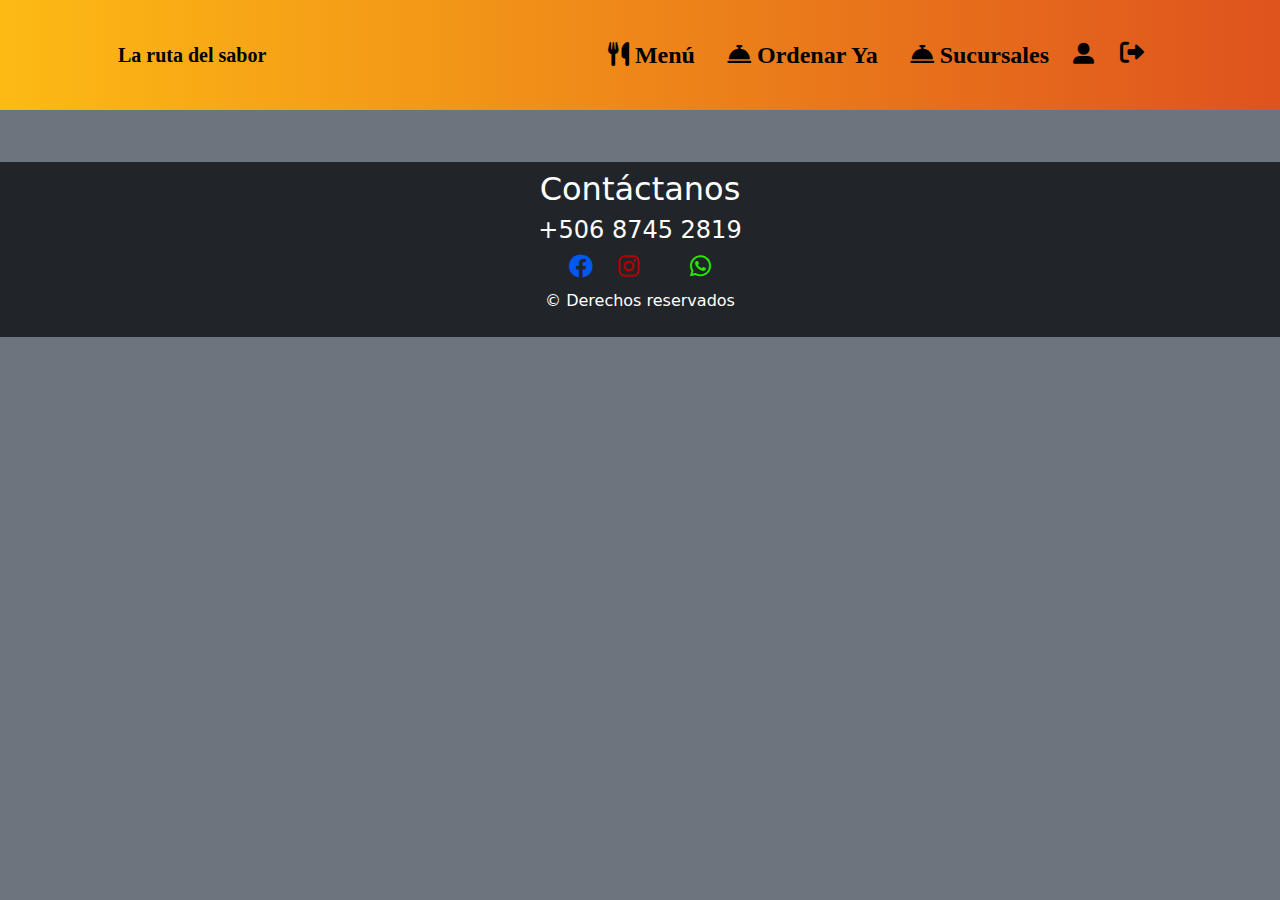
==== index.html @ a536c09b "Creacion Index responsivo y css." ====
<!DOCTYPE html>
<html xmlns="http://www.w3.org/1999/xhtml">

<head>
    <title>PaMonchar</title>
    <meta charset="UTF-8" />
    <meta name="viewport" content="width=device-width, initial-scale=1, shrink-to-fit=no" />
    <meta name="description" content="" />
    <meta name="author" content="" />
    <link href="https://cdn.jsdelivr.net/npm/bootstrap@5.1.3/dist/css/bootstrap.min.css" rel="stylesheet" />
    <link href="https://cdnjs.cloudflare.com/ajax/libs/font-awesome/6.0.0-beta3/css/all.min.css" rel="stylesheet" />

    <link rel="icon" type="image/x-icon" href="assets/favicon.ico" />
    <!-- Custom Google font-->
    <link rel="preconnect" href="https://fonts.googleapis.com" />
    <link rel="preconnect" href="https://fonts.gstatic.com" crossorigin />
    <link
        href="https://fonts.googleapis.com/css2?family=Plus+Jakarta+Sans:wght@100;200;300;400;500;600;700;800;900&amp;display=swap"
        rel="stylesheet" />
    <!-- Bootstrap icons-->
    <link href="https://cdn.jsdelivr.net/npm/bootstrap-icons@1.8.1/font/bootstrap-icons.css" rel="stylesheet" />
    <!-- Core theme CSS (includes Bootstrap)-->
    <link href="css/styles.css" rel="stylesheet" />

    <script src="/js/rutinas.js" type="text/javascript"></script>
    <script src="https://code.jquery.com/jquery-3.6.0.min.js"></script>
    <script src="https://cdn.jsdelivr.net/npm/@popperjs/core@2.9.2/dist/umd/popper.min.js"></script>
    <script src="https://cdn.jsdelivr.net/npm/bootstrap@5.1.3/dist/js/bootstrap.min.js"></script>
</head>

<body class="d-flex flex-column h-100 bg-secondary">
    <!-- 1 Fragmento tabla de navegación -->
    <main class="flex-shrink-0">

        <nav class="navbar navbar-expand-lg py-3" style="background: linear-gradient(to right, #fdba14, #df531e); height: 110px; display: flex; justify-content: center; align-items: center;">
            <div class="container px-5" style="font-family:fantasy">
                <a class="navbar-brand" href="index.html"><span class="fw-bolder " style="color: #000000;">La ruta del
                        sabor</span></a>
                <button class="navbar-toggler" type="button" data-bs-toggle="collapse"
                    data-bs-target="#navbarSupportedContent" aria-controls="navbarSupportedContent"
                    aria-expanded="false" aria-label="Toggle navigation"><span
                        class="navbar-toggler-icon"></span></button>
                <div class="collapse navbar-collapse" id="navbarSupportedContent">
                    <ul class="navbar-nav ms-auto mb-2 mb-lg-0 small fw-bolder">
                        <li class="nav-item px-2" style="font-family:fantasy; font-size: 24px;">
                            <a class="nav-link" href="/pruebas/listado2" 
                               style="color: #000000;"
                               onmouseover="this.style.color = '#ffffff ';" 
                               onmouseout="this.style.color = '#000000';">
                                <i class="fas fa-utensils"></i> Menú
                            </a>
                        </li>
                        <li class="nav-item px-2" style="font-family:fantasy; font-size: 24px;">
                            <a class="nav-link" href="/pruebas/listado" 
                               style="color: #000000;"
                               onmouseover="this.style.color = '#ffffff ';" 
                               onmouseout="this.style.color = '#000000';">
                                <i class="fas fa-concierge-bell"></i> Ordenar Ya
                            </a>
                        </li>
                        <li class="nav-item px-2" style="font-family:fantasy; font-size: 24px;">
                            <a class="nav-link" href="/pruebas/listado" 
                               style="color: #000000;"
                               onmouseover="this.style.color = '#ffffff ';" 
                               onmouseout="this.style.color = '#000000';">
                                <i class="fas fa-concierge-bell"></i> Sucursales
                            </a>
                        </li>

                        <li class="nav-item my-auto text-white">
                            <a class="nav-menu-link nav-link"
                               href="/login"
                               style="color: #000000;"
                               onmouseover="this.style.color = '#ffffff ';" 
                               onmouseout="this.style.color = '#000000';">
                                <i class="fa fa-user-alt" style="font-size: 1.5em;"></i>
                            </a>
                        </li>
                        <ul class="navbar-nav">     
                            <li class="nav-item my-auto text-black mt-1" style="margin: 0 5px;"> 
                                <form method="post" action="/logout">
                                    <button class="btn"   
                                            style="color: #000000;"
                                            onmouseover="this.style.color = '#ffffff ';" 
                                            onmouseout="this.style.color = '#000000';">
                                        <i class="fas fa-right-from-bracket" style="font-size: 1.5em;"></i> 
                                    </button>  
                                </form>
                            </li>
                        </ul>
                    </ul>
                </div>
            </div>
        </nav>

    </main>

    <header class="header">




    </header>
    <!-- 10 footer -->
    <footer class="bg-dark text-white p-2 text-center" style="margin-top: 52px">
        <h2>Contáctanos</h2>
        <h4>+506 8745 2819</h4>
        <div style="margin: 10px 0;">
            <i class="fa-brands fa-facebook fa-xl" style="color: #0058f0; margin: 0 10px;"></i>
            <i class="fa-brands fa-instagram fa-xl" style="color: #b00303; margin: 0 10px;"></i>
            <i class="fa-brands fa-x-twitter fa-xl" style="color: #ffffff; margin: 0 10px;"></i>
            <i class="fa-brands fa-whatsapp fa-xl" style="color: #28e901; margin: 0 10px;"></i>
        </div>
        <p style="margin-top: 8px">© Derechos reservados</p>
    </footer>
</body>

</html>
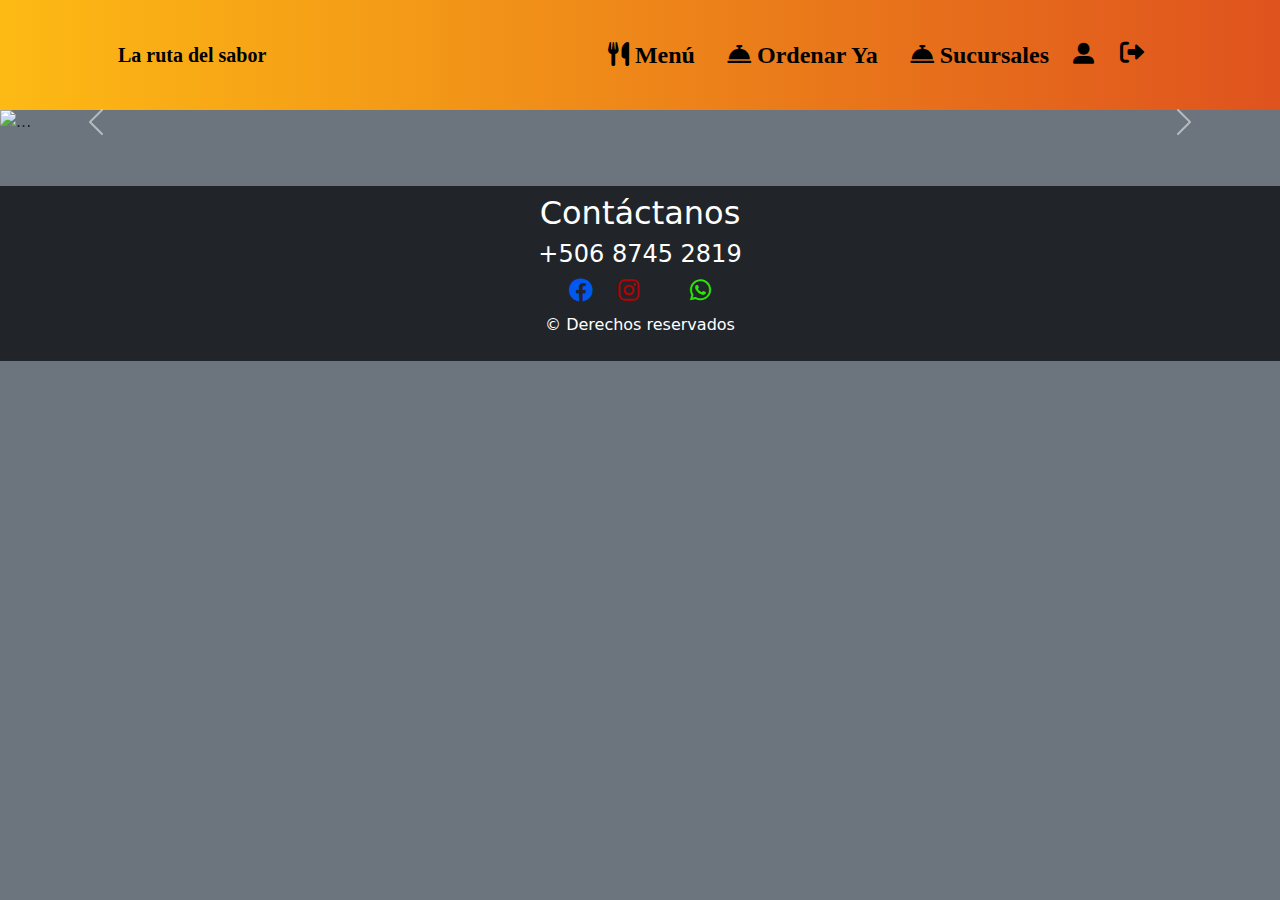
==== commit 06406855: "carrusel prueba" ====
--- a/index.html
+++ b/index.html
@@ -95,12 +95,27 @@
 
     </main>
 
-    <header class="header">
-
-
-
-
-    </header>
+    <div id="carouselExample" class="carousel slide">
+        <div class="carousel-inner">
+          <div class="carousel-item active">
+            <img src="..." class="d-block w-100" alt="...">
+          </div>
+          <div class="carousel-item">
+            <img src="..." class="d-block w-100" alt="...">
+          </div>
+          <div class="carousel-item">
+            <img src="..." class="d-block w-100" alt="...">
+          </div>
+        </div>
+        <button class="carousel-control-prev" type="button" data-bs-target="#carouselExample" data-bs-slide="prev">
+          <span class="carousel-control-prev-icon" aria-hidden="true"></span>
+          <span class="visually-hidden">Previous</span>
+        </button>
+        <button class="carousel-control-next" type="button" data-bs-target="#carouselExample" data-bs-slide="next">
+          <span class="carousel-control-next-icon" aria-hidden="true"></span>
+          <span class="visually-hidden">Next</span>
+        </button>
+      </div>
     <!-- 10 footer -->
     <footer class="bg-dark text-white p-2 text-center" style="margin-top: 52px">
         <h2>Contáctanos</h2>
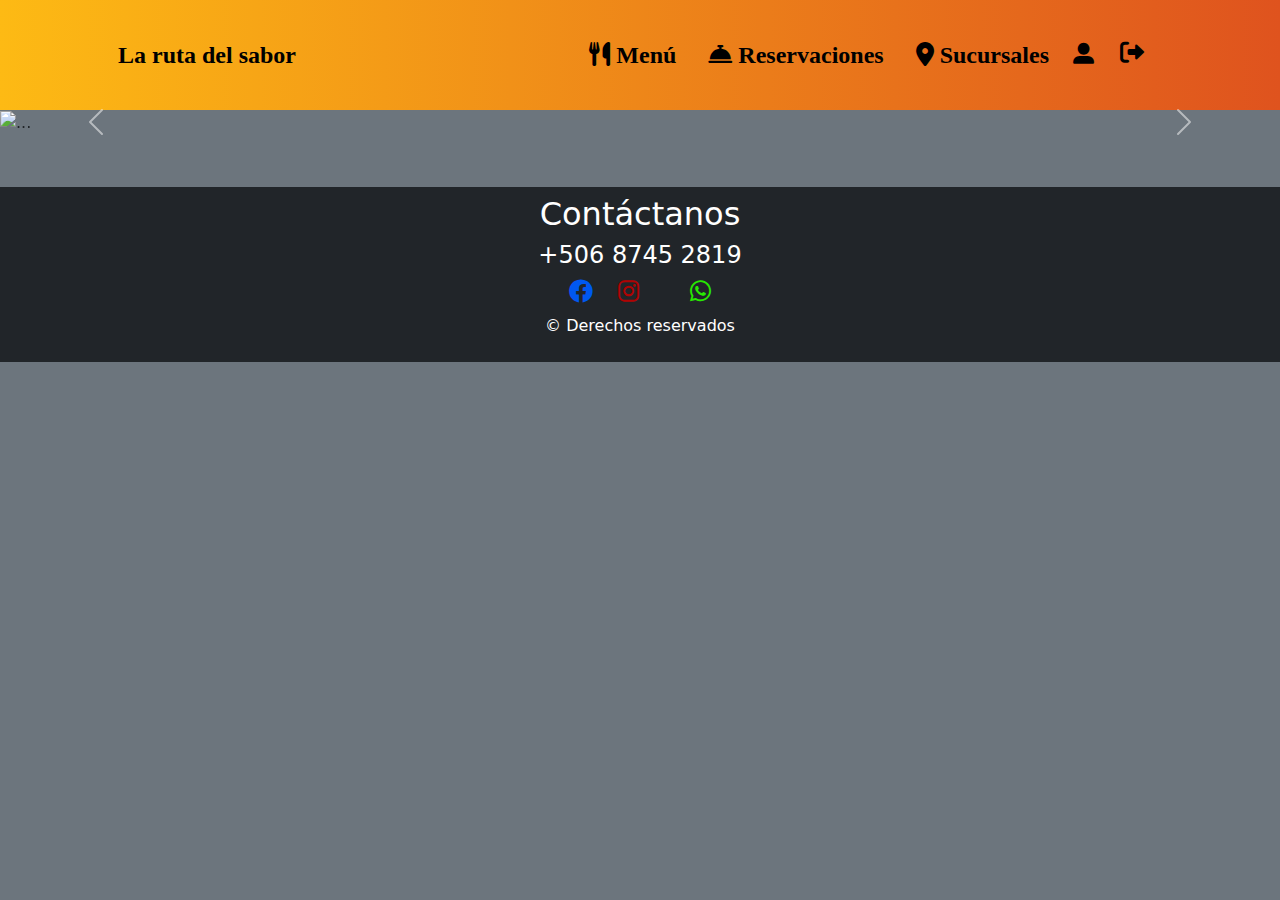
==== commit 0bc61533: "Enlaces de secciones Index y Sucursal." ====
--- a/index.html
+++ b/index.html
@@ -34,7 +34,7 @@
 
         <nav class="navbar navbar-expand-lg py-3" style="background: linear-gradient(to right, #fdba14, #df531e); height: 110px; display: flex; justify-content: center; align-items: center;">
             <div class="container px-5" style="font-family:fantasy">
-                <a class="navbar-brand" href="index.html"><span class="fw-bolder " style="color: #000000;">La ruta del
+                <a class="navbar-brand" href="./index.html"><span class="fw-bolder " style="color: #000000; font-size: 24px;">La ruta del
                         sabor</span></a>
                 <button class="navbar-toggler" type="button" data-bs-toggle="collapse"
                     data-bs-target="#navbarSupportedContent" aria-controls="navbarSupportedContent"
@@ -51,19 +51,19 @@
                             </a>
                         </li>
                         <li class="nav-item px-2" style="font-family:fantasy; font-size: 24px;">
-                            <a class="nav-link" href="/pruebas/listado" 
+                            <a class="nav-link" href="./sucursal.html" 
                                style="color: #000000;"
                                onmouseover="this.style.color = '#ffffff ';" 
                                onmouseout="this.style.color = '#000000';">
-                                <i class="fas fa-concierge-bell"></i> Ordenar Ya
+                                <i class="fas fa-concierge-bell"></i> Reservaciones
                             </a>
                         </li>
                         <li class="nav-item px-2" style="font-family:fantasy; font-size: 24px;">
-                            <a class="nav-link" href="/pruebas/listado" 
+                            <a class="nav-link" href="./sucursal.html" 
                                style="color: #000000;"
                                onmouseover="this.style.color = '#ffffff ';" 
                                onmouseout="this.style.color = '#000000';">
-                                <i class="fas fa-concierge-bell"></i> Sucursales
+                               <i class="fa-solid fa-location-dot"></i> Sucursales
                             </a>
                         </li>
 
@@ -97,15 +97,15 @@
 
     <div id="carouselExample" class="carousel slide">
         <div class="carousel-inner">
-          <div class="carousel-item active">
-            <img src="..." class="d-block w-100" alt="...">
-          </div>
-          <div class="carousel-item">
-            <img src="..." class="d-block w-100" alt="...">
-          </div>
-          <div class="carousel-item">
-            <img src="..." class="d-block w-100" alt="...">
-          </div>
+            <div class="carousel-item active">
+                <img src="https://th.bing.com/th/id/OIP.gdn8D0XxBBFdsFHOQkDVUwHaEK?rs=1&pid=ImgDetMain" class=".imagenCarrusel" alt="...">
+              </div>
+              <div class="carousel-item">
+                <img src="https://th.bing.com/th/id/OIP.6TvVRouyDxliUU-rS4Us3QHaFE?rs=1&pid=ImgDetMain" class=".imagenCarrusel" alt="...">
+              </div>
+              <div class="carousel-item">
+                <img src="https://images8.alphacoders.com/103/1032061.jpg"class=".imagenCarrusel" alt="...">
+              </div>
         </div>
         <button class="carousel-control-prev" type="button" data-bs-target="#carouselExample" data-bs-slide="prev">
           <span class="carousel-control-prev-icon" aria-hidden="true"></span>
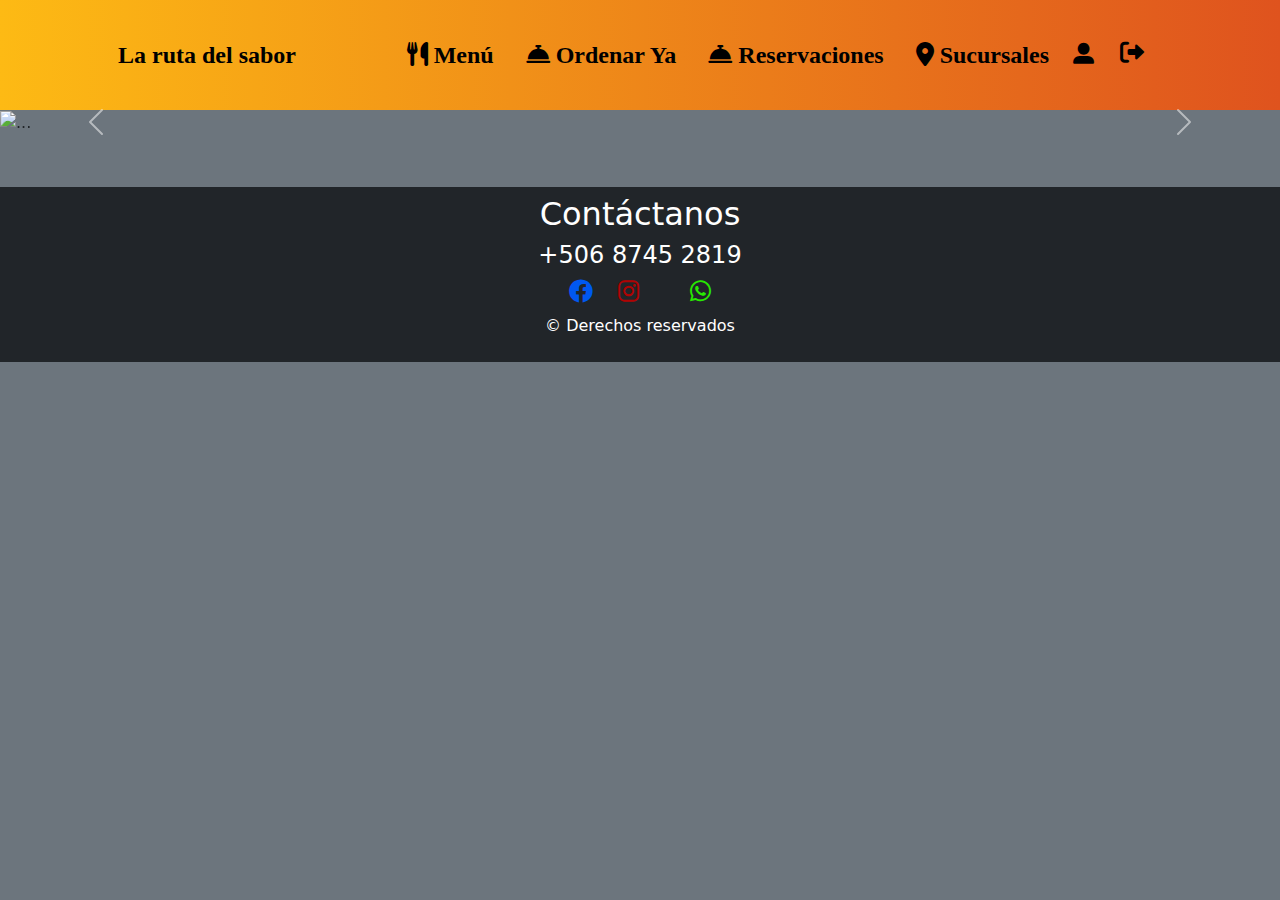
==== commit 179e907d: "MENU Y ORDENAR YA" ====
--- a/index.html
+++ b/index.html
@@ -43,13 +43,23 @@
                 <div class="collapse navbar-collapse" id="navbarSupportedContent">
                     <ul class="navbar-nav ms-auto mb-2 mb-lg-0 small fw-bolder">
                         <li class="nav-item px-2" style="font-family:fantasy; font-size: 24px;">
-                            <a class="nav-link" href="/pruebas/listado2" 
+                            <a class="nav-link" href="./menu.html" 
                                style="color: #000000;"
                                onmouseover="this.style.color = '#ffffff ';" 
                                onmouseout="this.style.color = '#000000';">
                                 <i class="fas fa-utensils"></i> Menú
                             </a>
                         </li>
+                        
+                        <li class="nav-item px-2" style="font-family:fantasy; font-size: 24px;">
+                            <a class="nav-link" href="./ordenar.html" 
+                               style="color: #000000;"
+                               onmouseover="this.style.color = '#ffffff ';" 
+                               onmouseout="this.style.color = '#000000';">
+                                <i class="fas fa-concierge-bell"></i> Ordenar Ya
+                            </a>
+                        </li>
+                        
                         <li class="nav-item px-2" style="font-family:fantasy; font-size: 24px;">
                             <a class="nav-link" href="./sucursal.html" 
                                style="color: #000000;"
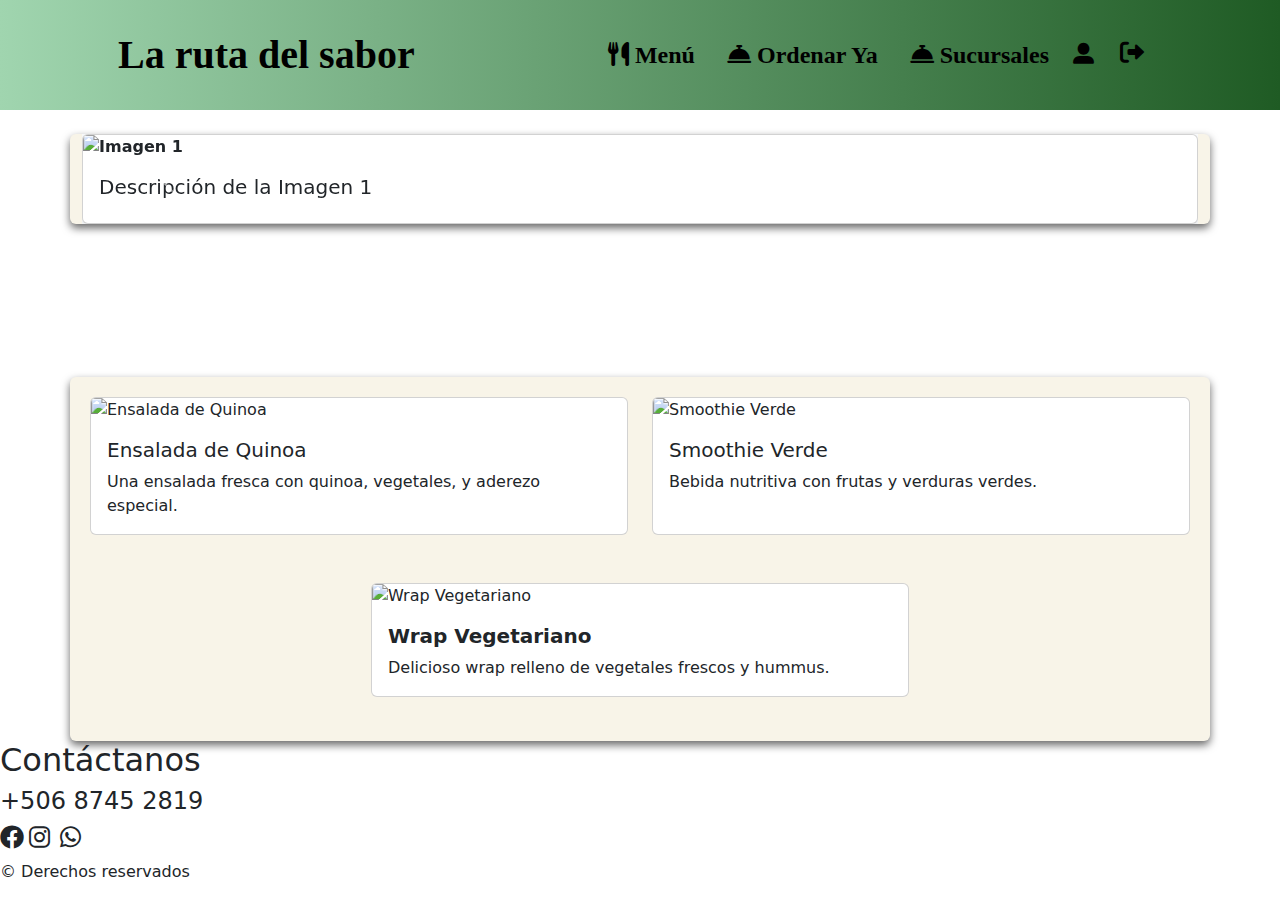
==== commit e201c1f6: "index" ====
--- a/index.html
+++ b/index.html
@@ -2,142 +2,200 @@
 <html xmlns="http://www.w3.org/1999/xhtml">
 
 <head>
-    <title>PaMonchar</title>
-    <meta charset="UTF-8" />
-    <meta name="viewport" content="width=device-width, initial-scale=1, shrink-to-fit=no" />
-    <meta name="description" content="" />
-    <meta name="author" content="" />
-    <link href="https://cdn.jsdelivr.net/npm/bootstrap@5.1.3/dist/css/bootstrap.min.css" rel="stylesheet" />
-    <link href="https://cdnjs.cloudflare.com/ajax/libs/font-awesome/6.0.0-beta3/css/all.min.css" rel="stylesheet" />
-
-    <link rel="icon" type="image/x-icon" href="assets/favicon.ico" />
-    <!-- Custom Google font-->
-    <link rel="preconnect" href="https://fonts.googleapis.com" />
-    <link rel="preconnect" href="https://fonts.gstatic.com" crossorigin />
-    <link
-        href="https://fonts.googleapis.com/css2?family=Plus+Jakarta+Sans:wght@100;200;300;400;500;600;700;800;900&amp;display=swap"
-        rel="stylesheet" />
-    <!-- Bootstrap icons-->
-    <link href="https://cdn.jsdelivr.net/npm/bootstrap-icons@1.8.1/font/bootstrap-icons.css" rel="stylesheet" />
-    <!-- Core theme CSS (includes Bootstrap)-->
-    <link href="css/styles.css" rel="stylesheet" />
-
-    <script src="/js/rutinas.js" type="text/javascript"></script>
-    <script src="https://code.jquery.com/jquery-3.6.0.min.js"></script>
-    <script src="https://cdn.jsdelivr.net/npm/@popperjs/core@2.9.2/dist/umd/popper.min.js"></script>
-    <script src="https://cdn.jsdelivr.net/npm/bootstrap@5.1.3/dist/js/bootstrap.min.js"></script>
+  <title>PaMonchar</title>
+  <meta charset="UTF-8" />
+  <meta name="viewport" content="width=device-width, initial-scale=1, shrink-to-fit=no" />
+  <meta name="description" content="" />
+  <meta name="author" content="" />
+  <link href="https://cdn.jsdelivr.net/npm/bootstrap@5.1.3/dist/css/bootstrap.min.css" rel="stylesheet" />
+  <link href="https://cdnjs.cloudflare.com/ajax/libs/font-awesome/6.0.0-beta3/css/all.min.css" rel="stylesheet" />
+
+  <link rel="icon" type="image/x-icon" href="assets/favicon.ico" />
+  <!-- Custom Google font-->
+  <link rel="preconnect" href="https://fonts.googleapis.com" />
+  <link rel="preconnect" href="https://fonts.gstatic.com" crossorigin />
+  <link
+    href="https://fonts.googleapis.com/css2?family=Plus+Jakarta+Sans:wght@100;200;300;400;500;600;700;800;900&amp;display=swap"
+    rel="stylesheet" />
+  <!-- Bootstrap icons-->
+  <link href="https://cdn.jsdelivr.net/npm/bootstrap-icons@1.8.1/font/bootstrap-icons.css" rel="stylesheet" />
+  <!-- Core theme CSS (includes Bootstrap)-->
+  <link rel="stylesheet" type="text/css" href="style.css">
+
+  <script src="/js/rutinas.js" type="text/javascript"></script>
+  <script src="https://code.jquery.com/jquery-3.6.0.min.js"></script>
+  <script src="https://cdn.jsdelivr.net/npm/@popperjs/core@2.9.2/dist/umd/popper.min.js"></script>
+  <script src="https://cdn.jsdelivr.net/npm/bootstrap@5.1.3/dist/js/bootstrap.min.js"></script>
 </head>
 
-<body class="d-flex flex-column h-100 bg-secondary">
-    <!-- 1 Fragmento tabla de navegación -->
-    <main class="flex-shrink-0">
-
-        <nav class="navbar navbar-expand-lg py-3" style="background: linear-gradient(to right, #fdba14, #df531e); height: 110px; display: flex; justify-content: center; align-items: center;">
-            <div class="container px-5" style="font-family:fantasy">
-                <a class="navbar-brand" href="./index.html"><span class="fw-bolder " style="color: #000000; font-size: 24px;">La ruta del
-                        sabor</span></a>
-                <button class="navbar-toggler" type="button" data-bs-toggle="collapse"
-                    data-bs-target="#navbarSupportedContent" aria-controls="navbarSupportedContent"
-                    aria-expanded="false" aria-label="Toggle navigation"><span
-                        class="navbar-toggler-icon"></span></button>
-                <div class="collapse navbar-collapse" id="navbarSupportedContent">
-                    <ul class="navbar-nav ms-auto mb-2 mb-lg-0 small fw-bolder">
-                        <li class="nav-item px-2" style="font-family:fantasy; font-size: 24px;">
-                            <a class="nav-link" href="./menu.html" 
-                               style="color: #000000;"
-                               onmouseover="this.style.color = '#ffffff ';" 
-                               onmouseout="this.style.color = '#000000';">
-                                <i class="fas fa-utensils"></i> Menú
-                            </a>
-                        </li>
-                        
-                        <li class="nav-item px-2" style="font-family:fantasy; font-size: 24px;">
-                            <a class="nav-link" href="./ordenar.html" 
-                               style="color: #000000;"
-                               onmouseover="this.style.color = '#ffffff ';" 
-                               onmouseout="this.style.color = '#000000';">
-                                <i class="fas fa-concierge-bell"></i> Ordenar Ya
-                            </a>
-                        </li>
-                        
-                        <li class="nav-item px-2" style="font-family:fantasy; font-size: 24px;">
-                            <a class="nav-link" href="./sucursal.html" 
-                               style="color: #000000;"
-                               onmouseover="this.style.color = '#ffffff ';" 
-                               onmouseout="this.style.color = '#000000';">
-                                <i class="fas fa-concierge-bell"></i> Reservaciones
-                            </a>
-                        </li>
-                        <li class="nav-item px-2" style="font-family:fantasy; font-size: 24px;">
-                            <a class="nav-link" href="./sucursal.html" 
-                               style="color: #000000;"
-                               onmouseover="this.style.color = '#ffffff ';" 
-                               onmouseout="this.style.color = '#000000';">
-                               <i class="fa-solid fa-location-dot"></i> Sucursales
-                            </a>
-                        </li>
-
-                        <li class="nav-item my-auto text-white">
-                            <a class="nav-menu-link nav-link"
-                               href="/login"
-                               style="color: #000000;"
-                               onmouseover="this.style.color = '#ffffff ';" 
-                               onmouseout="this.style.color = '#000000';">
-                                <i class="fa fa-user-alt" style="font-size: 1.5em;"></i>
-                            </a>
-                        </li>
-                        <ul class="navbar-nav">     
-                            <li class="nav-item my-auto text-black mt-1" style="margin: 0 5px;"> 
-                                <form method="post" action="/logout">
-                                    <button class="btn"   
-                                            style="color: #000000;"
-                                            onmouseover="this.style.color = '#ffffff ';" 
-                                            onmouseout="this.style.color = '#000000';">
-                                        <i class="fas fa-right-from-bracket" style="font-size: 1.5em;"></i> 
-                                    </button>  
-                                </form>
-                            </li>
-                        </ul>
-                    </ul>
+<body class="d-flex flex-column h-100 --bs-emphasis-color">
+
+  <!-- 1 Fragmento tabla de navegación -->
+  <main class="flex-shrink-0">
+
+    <nav class="navbar navbar-expand-lg py-3"
+      style="background: linear-gradient(to right, #a0d5af,#1f5b24 ); height: 110px; display: flex; justify-content: center; align-items: center;">
+      <div class="container px-5" style="font-family:fantasy">
+        <a class="navbar-brand" href="index.html"><span class="fw-bolder " style="font-size: 40px; color: #000000;">La ruta del
+            sabor</span></a>
+        <button class="navbar-toggler" type="button" data-bs-toggle="collapse" data-bs-target="#navbarSupportedContent"
+          aria-controls="navbarSupportedContent" aria-expanded="false" aria-label="Toggle navigation"><span
+            class="navbar-toggler-icon"></span></button>
+            
+        <div class="collapse navbar-collapse" id="navbarSupportedContent">
+          <ul class="navbar-nav ms-auto mb-2 mb-lg-0 small fw-bolder">
+            <li class="nav-item px-2" style="font-family:fantasy; font-size: 24px;">
+              <a class="nav-link" href="./menu.html" style="color: #000000;"
+                onmouseover="this.style.color = '#ffffff ';" onmouseout="this.style.color = '#000000';">
+                <i class="fas fa-utensils"></i> Menú
+              </a>
+            </li>
+
+            <li class="nav-item px-2" style="font-family:fantasy; font-size: 24px;">
+              <a class="nav-link" href="./ordenar.html" style="color: #000000;"
+                onmouseover="this.style.color = '#ffffff ';" onmouseout="this.style.color = '#000000';">
+                <i class="fas fa-concierge-bell"></i> Ordenar Ya
+              </a>
+            </li>
+
+            <li class="nav-item px-2" style="font-family:fantasy; font-size: 24px;">
+              <a class="nav-link" href="./sucursal.html" style="color: #000000;"
+                onmouseover="this.style.color = '#ffffff ';" onmouseout="this.style.color = '#000000';">
+                <i class="fas fa-concierge-bell"></i> Sucursales
+              </a>
+            </li>
+
+            <li class="nav-item my-auto text-white">
+              <a class="nav-menu-link nav-link" href="/login" style="color: #000000;"
+                onmouseover="this.style.color = '#ffffff ';" onmouseout="this.style.color = '#000000';">
+                <i class="fa fa-user-alt" style="font-size: 1.5em;"></i>
+              </a>
+            </li>
+
+            <ul class="navbar-nav">
+              <li class="nav-item my-auto text-black mt-1" style="margin: 0 5px;">
+                <form method="post" action="/logout">
+                  <button class="btn" style="color: #000000;" onmouseover="this.style.color = '#ffffff ';"
+                    onmouseout="this.style.color = '#000000';">
+                    <i class="fas fa-right-from-bracket" style="font-size: 1.5em;"></i>
+                  </button>
+                </form>
+              </li>
+            </ul>
+
+          </ul>
+        </div>
+      </div>
+    </nav>
+
+  </main>
+<!-- Carrusel -->
+  <div class="card-body p-4">
+    <div class="container"
+      style="background-color: #f8f4e8; border: none; box-shadow: 0 4px 8px rgba(0, 0, 0, 0.6); border-radius: 0.375rem; color: #000; font-weight: bold;">
+      <div id="ofertasCarousel" class="carousel slide" data-bs-ride="carousel" style="background-color: #f8f9fa;">
+        <div class="carousel-inner">
+
+          <!-- Primera tarjeta -->
+          <div class="carousel-item active">
+            <div class="row row-cols-1 g-4">
+              <div class="col">
+                <div class="card h-100 shadow-sm">
+                  <img src="https://th.bing.com/th/id/OIP.gdn8D0XxBBFdsFHOQkDVUwHaEK?rs=1&pid=ImgDetMain"
+                    class="card-img-top" alt="Imagen 1">
+                    <div class="card-body">
+                    <h5 class="card-title">Descripción de la Imagen 1</h5>
+                  </div>
                 </div>
+              </div>
             </div>
-        </nav>
-
-    </main>
-
-    <div id="carouselExample" class="carousel slide">
-        <div class="carousel-inner">
-            <div class="carousel-item active">
-                <img src="https://th.bing.com/th/id/OIP.gdn8D0XxBBFdsFHOQkDVUwHaEK?rs=1&pid=ImgDetMain" class=".imagenCarrusel" alt="...">
+          </div>
+
+          <!-- Segunda tarjeta -->
+          <div class="carousel-item">
+            <div class="row row-cols-1 g-4">
+              <div class="col">
+                <div class="card h-100 shadow-sm">
+                  <img src="https://th.bing.com/th/id/OIP.6TvVRouyDxliUU-rS4Us3QHaFE?rs=1&pid=ImgDetMain"
+                    class="card-img-top" alt="Imagen 2">
+                  <div class="card-body">
+                    <h5 class="card-title">Descripción de la Imagen 2</h5>
+                  </div>
+                </div>
               </div>
-              <div class="carousel-item">
-                <img src="https://th.bing.com/th/id/OIP.6TvVRouyDxliUU-rS4Us3QHaFE?rs=1&pid=ImgDetMain" class=".imagenCarrusel" alt="...">
-              </div>
-              <div class="carousel-item">
-                <img src="https://images8.alphacoders.com/103/1032061.jpg"class=".imagenCarrusel" alt="...">
-              </div>
-        </div>
-        <button class="carousel-control-prev" type="button" data-bs-target="#carouselExample" data-bs-slide="prev">
+            </div>
+          </div>
+        </div>
+
+        <!-- Botones de control -->
+        <button class="carousel-control-prev" type="button" data-bs-target="#ofertasCarousel" data-bs-slide="prev">
           <span class="carousel-control-prev-icon" aria-hidden="true"></span>
           <span class="visually-hidden">Previous</span>
         </button>
-        <button class="carousel-control-next" type="button" data-bs-target="#carouselExample" data-bs-slide="next">
+        <button class="carousel-control-next" type="button" data-bs-target="#ofertasCarousel" data-bs-slide="next">
           <span class="carousel-control-next-icon" aria-hidden="true"></span>
           <span class="visually-hidden">Next</span>
         </button>
       </div>
-    <!-- 10 footer -->
-    <footer class="bg-dark text-white p-2 text-center" style="margin-top: 52px">
-        <h2>Contáctanos</h2>
-        <h4>+506 8745 2819</h4>
-        <div style="margin: 10px 0;">
-            <i class="fa-brands fa-facebook fa-xl" style="color: #0058f0; margin: 0 10px;"></i>
-            <i class="fa-brands fa-instagram fa-xl" style="color: #b00303; margin: 0 10px;"></i>
-            <i class="fa-brands fa-x-twitter fa-xl" style="color: #ffffff; margin: 0 10px;"></i>
-            <i class="fa-brands fa-whatsapp fa-xl" style="color: #28e901; margin: 0 10px;"></i>
-        </div>
-        <p style="margin-top: 8px">© Derechos reservados</p>
-    </footer>
+    </div>
+  </div>
+  
+  <!-- Cards -->
+  <section class="container mt-4"
+    style="background-color: #f8f4e8; border: none; box-shadow: 0 4px 8px rgba(0, 0, 0, 0.6); border-radius: 0.375rem; padding: 20px;">
+    <div class="row row-cols-1 row-cols-md-2 g-4 justify-content-center">
+      <!-- Card 1 -->
+      <div class="col mb-4">
+        <div class="card h-100 custom-card">
+          <img src="https://danzadefogones.com/wp-content/uploads/2024/08/ensalada-de-quinoa.jpg" class="card-img-top"
+            alt="Ensalada de Quinoa">
+          <div class="card-body">
+            <h5 class="card-title">Ensalada de Quinoa</h5>
+            <p class="card-text">Una ensalada fresca con quinoa, vegetales, y aderezo especial.</p>
+          </div>
+        </div>
+      </div>
+
+      <!-- Card 2 -->
+      <div class="col mb-4">
+        <div class="card h-100 custom-card">
+          <img src="https://plenilunia.com/wp-content/uploads/2014/02/Depositphotos_28207805_l.jpg" class="card-img-top"
+            alt="Smoothie Verde">
+          <div class="card-body">
+            <h5 class="card-title">Smoothie Verde</h5>
+            <p class="card-text">Bebida nutritiva con frutas y verduras verdes.</p>
+          </div>
+        </div>
+      </div>
+
+      <!-- Card 3 -->
+      <div class="col mb-4">
+        <div class="card h-100 custom-card">
+          <img src="https://melhorcomsaude.com.br/wp-content/uploads/2021/10/wrap-vegetariano-500x334-1.jpg"
+            class="card-img-top" alt="Wrap Vegetariano">
+          <div class="card-body">
+            <h5 class="card-title" style="font-weight: bold;">Wrap Vegetariano</h5>
+            <p class="card-text">Delicioso wrap relleno de vegetales frescos y hummus.</p>
+          </div>
+        </div>
+      </div>
+    </div>         
+  </section>
+
+
+  <!-- 10 footer -->
+  <footer class="footer">
+    <h2>Contáctanos</h2>
+    <h4>+506 8745 2819</h4>
+    <div style="margin: 10px 0;">
+      <i class="fa-brands fa-facebook fa-xl icon-facebook"></i>
+      <i class="fa-brands fa-instagram fa-xl icon-instagram"></i>
+      <i class="fa-brands fa-x-twitter fa-xl icon-twitter"></i>
+      <i class="fa-brands fa-whatsapp fa-xl icon-whatsapp"></i>
+      
+    </div>
+    <p class= "derechos">© Derechos reservados</p>
+  </footer>
 </body>
 
 </html>